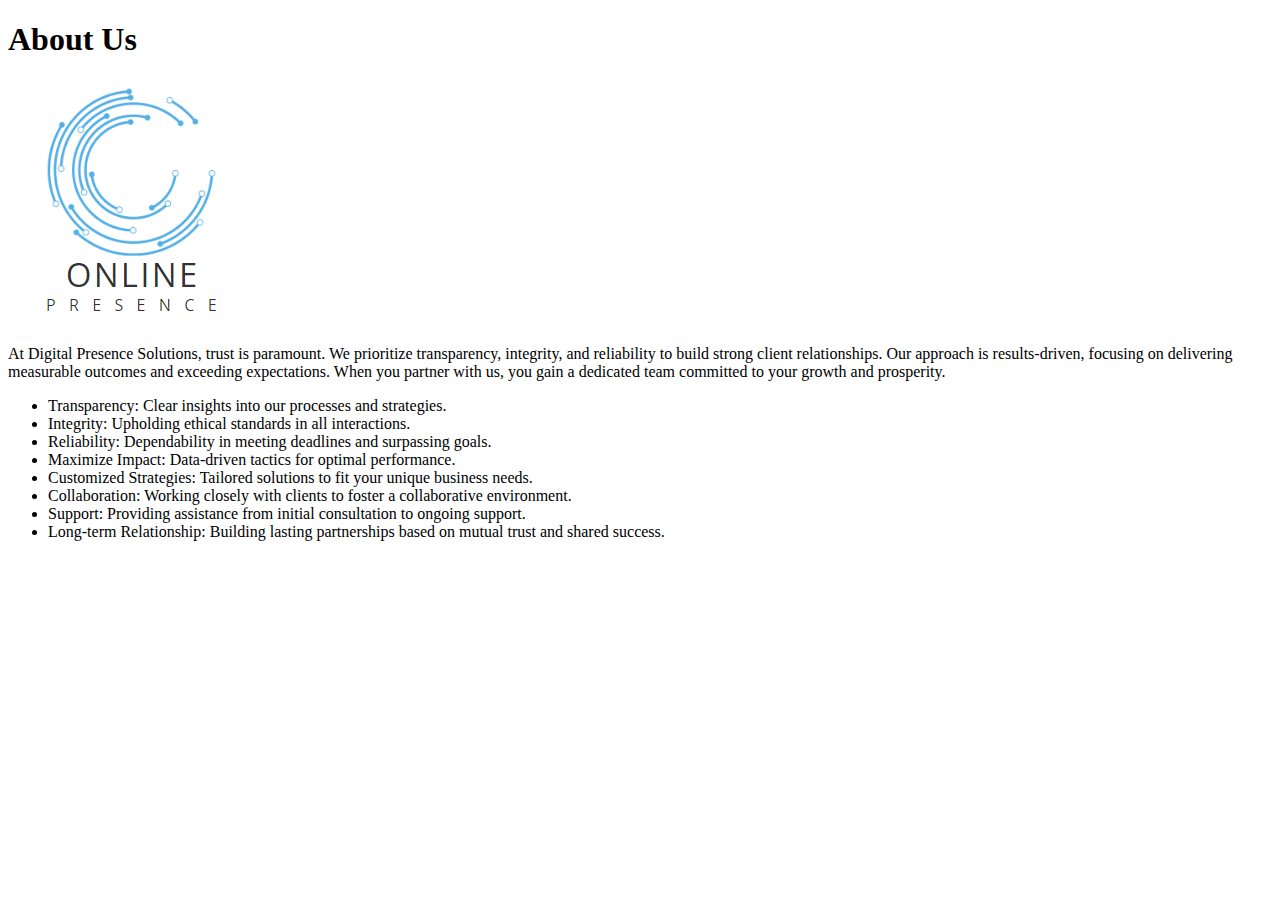
==== about.html @ 98c21abc "Add files via upload" ====
<!DOCTYPE html>
<html lang="en">
<head>
    <meta charset="UTF-8">
    <meta name="viewport" content="width=device-width, initial-scale=1.0">
    <title>About Us</title>
</head>
<body>
    <div class="container">
        <h1 class = "aboutus">About Us</h1>
        <img class="aboutimage" src="image.png" alt="CompanyLogo"> 
        <p class = "aboutpara">At Digital Presence Solutions, trust is paramount. We prioritize transparency, integrity, and reliability to build strong client relationships. Our approach is results-driven, focusing on delivering measurable outcomes and exceeding expectations. When you partner with us, you gain a dedicated team committed to your growth and prosperity.</p>
        <ul class = "leftthing">
            <li>Transparency: Clear insights into our processes and strategies.</li>
            <li>Integrity: Upholding ethical standards in all interactions.</li>
            <li>Reliability: Dependability in meeting deadlines and surpassing goals.</li>
            <li>Maximize Impact: Data-driven tactics for optimal performance.</li>
            <li>Customized Strategies: Tailored solutions to fit your unique business needs.</li>
            <li>Collaboration: Working closely with clients to foster a collaborative environment.</li>
            <li>Support: Providing assistance from initial consultation to ongoing support.</li>
            <li>Long-term Relationship: Building lasting partnerships based on mutual trust and shared success.</li>
        </ul>

    </div>
</body>
</html>
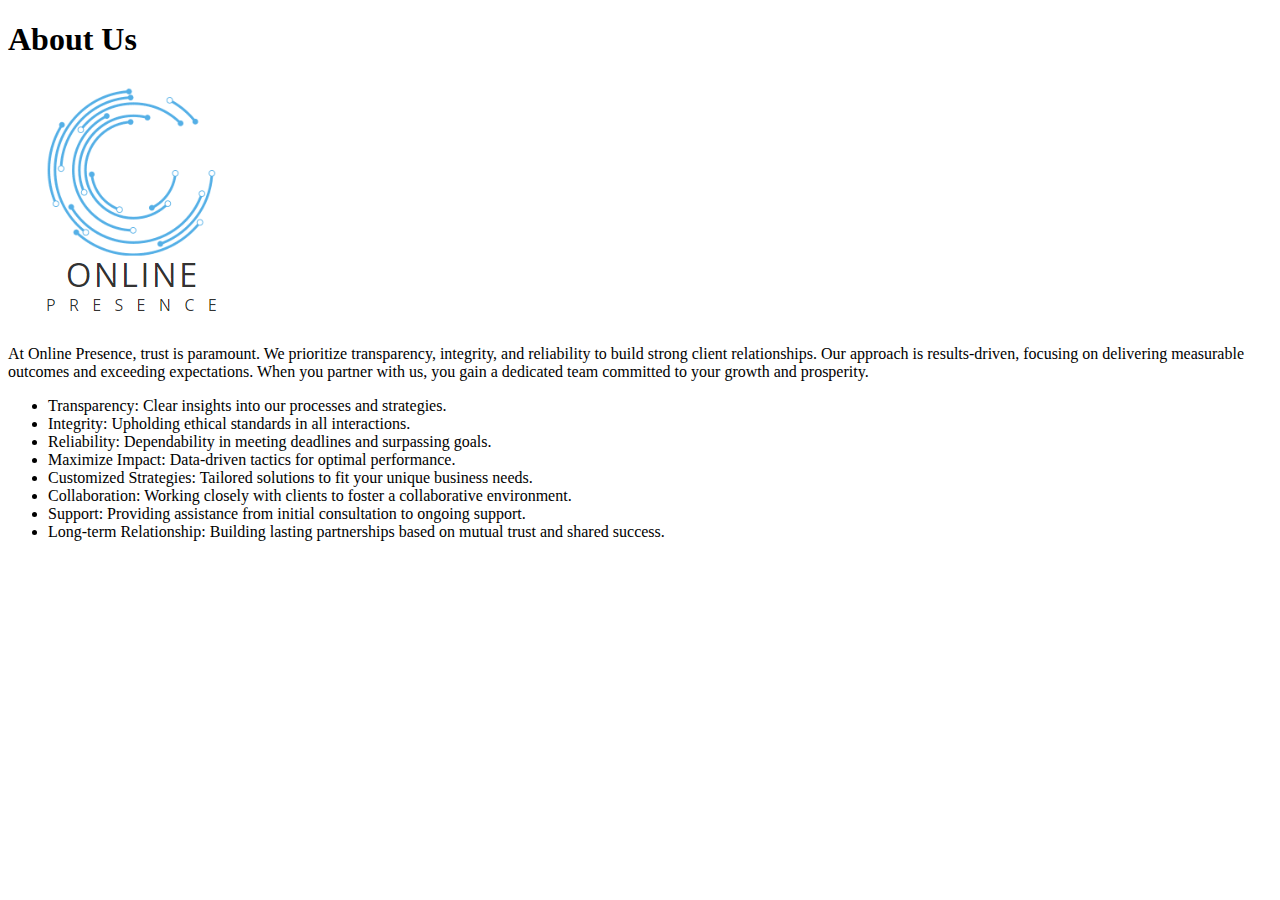
==== commit 622f11db: "Add files via upload" ====
--- a/about.html
+++ b/about.html
@@ -9,7 +9,7 @@
     <div class="container">
         <h1 class = "aboutus">About Us</h1>
         <img class="aboutimage" src="image.png" alt="CompanyLogo"> 
-        <p class = "aboutpara">At Digital Presence Solutions, trust is paramount. We prioritize transparency, integrity, and reliability to build strong client relationships. Our approach is results-driven, focusing on delivering measurable outcomes and exceeding expectations. When you partner with us, you gain a dedicated team committed to your growth and prosperity.</p>
+        <p class = "aboutpara">At Online Presence, trust is paramount. We prioritize transparency, integrity, and reliability to build strong client relationships. Our approach is results-driven, focusing on delivering measurable outcomes and exceeding expectations. When you partner with us, you gain a dedicated team committed to your growth and prosperity.</p>
         <ul class = "leftthing">
             <li>Transparency: Clear insights into our processes and strategies.</li>
             <li>Integrity: Upholding ethical standards in all interactions.</li>
